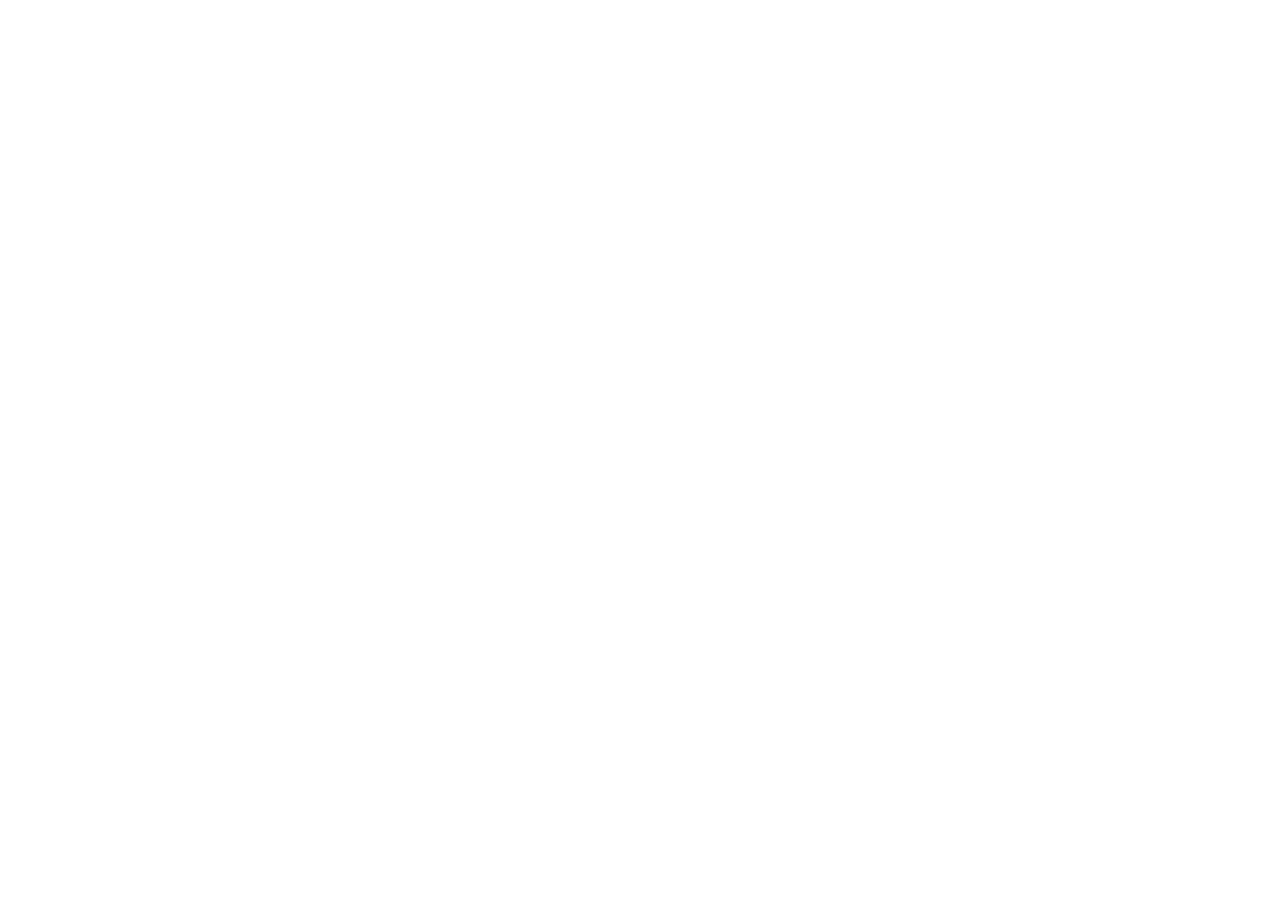
==== index.html @ 9a6a789e "have hardcoded html and added css for a basic layout" ====
<!DOCTYPE html>
<html lang="en">
<head>
    <meta charset="UTF-8">
    <meta http-equiv="X-UA-Compatible" content="IE=edge">
    <meta name="viewport" content="width=device-width, initial-scale=1.0">
    <title>Document</title>
</head>
<body>
    
</body>
</html>
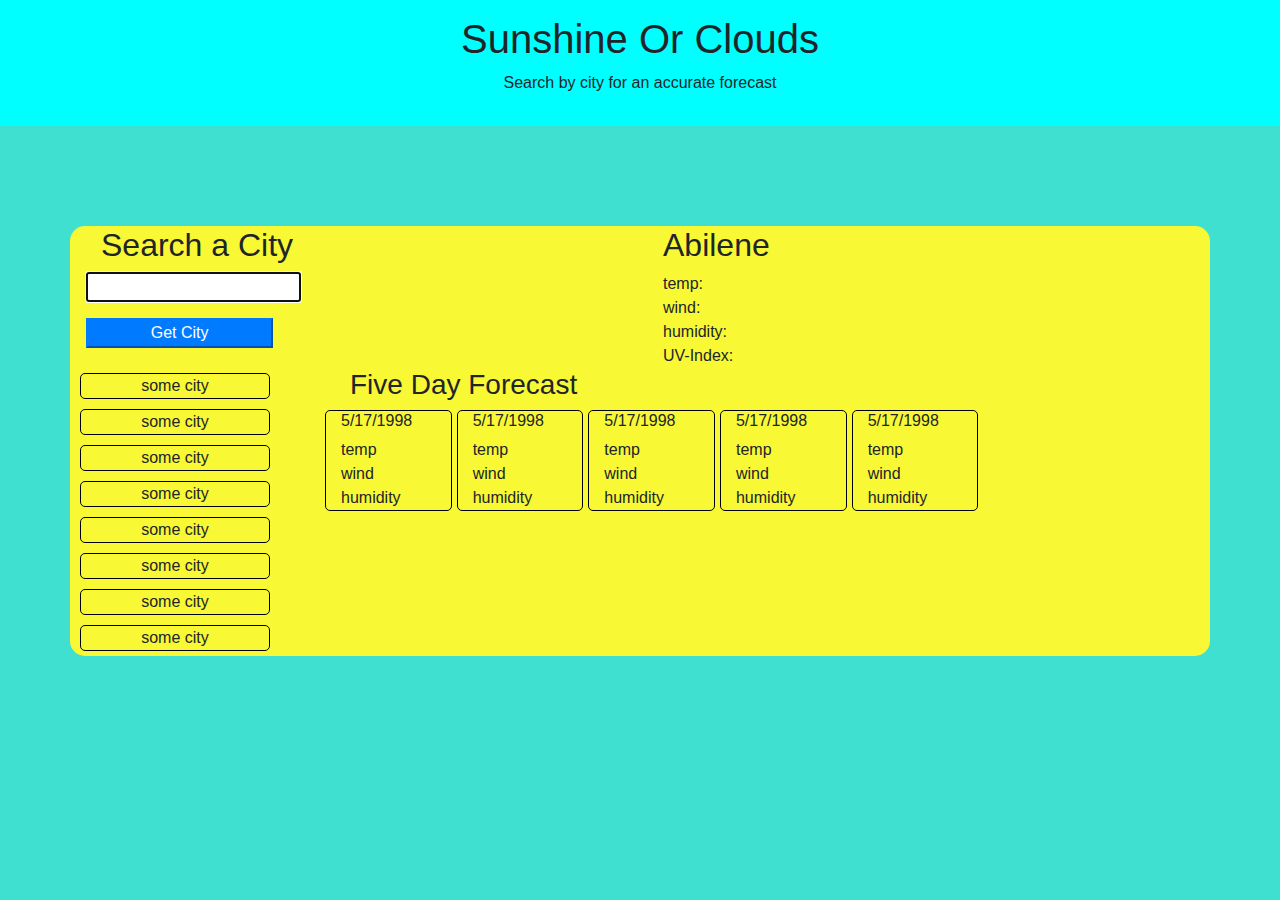
==== commit c4e3c6e3: "finished for day commit" ====
--- a/index.html
+++ b/index.html
@@ -4,9 +4,94 @@
     <meta charset="UTF-8">
     <meta http-equiv="X-UA-Compatible" content="IE=edge">
     <meta name="viewport" content="width=device-width, initial-scale=1.0">
-    <title>Document</title>
+    <link rel="stylesheet" href="https://cdnjs.cloudflare.com/ajax/libs/twitter-bootstrap/4.3.1/css/bootstrap.min.css">
+    <link rel="stylesheet" href="./assets/css/style.css">
+    <title>2Sunshine9 Or 0Clouds8</title>
 </head>
 <body>
-    
+    <header class="hero">
+        <h1 class="app-title">Sunshine Or Clouds</h1>
+        <p>Search by city for an accurate forecast</p>
+    </header>
+
+    <main class="container ">
+    <div class="row" id="form-plus-oneday">
+        <div class="col-6">
+         <form id="user-form" >
+              <h2 class="form-title">Search a City</h2>
+             
+             <div class="form-group row">
+                <label class=" col-form-label" for="city"></label>
+                <input name="city" id="city" type="text" autofocus="true" class="form-input" />
+             </div>
+             <div class="form-group row">
+                <button type="submit" class="btn-primary col-4">Get City</button>
+            </div> 
+            </form>
+          </div>
+            <div class="col-6">
+                
+                <div class="row " id="one-day-forecast" >
+                    <h2 class="col">Abilene</h2>
+                    <span class="col-12">temp:</span>
+                    <span class="col-12">wind:</span>
+                    <span class="col-12">humidity:</span>
+                    <span class="col-12">UV-Index:</span>
+                </div>
+            </div>
+        </div>
+        <div class="row" >
+           <div class="col-2 history" >
+               <div class="row" id="search-history">
+               <span class="col-12 city">some city</span>
+               <span class="col-12 city">some city</span>
+               <span class="col-12 city">some city</span>
+               <span class="col-12 city">some city</span>
+               <span class="col-12 city">some city</span>
+               <span class="col-12 city">some city</span>
+               <span class="col-12 city">some city</span>
+               <span class="col-12 city">some city</span>
+            </div>
+           </div>
+           <div class="col-8" id="five-day">
+               <h3 class="col">Five Day Forecast</h3>
+               <div class="row" id="forecast-days">
+                   <div class="col-2 one-day">
+                       <h6>5/17/1998</h6>
+                       <span class="col-12 five-day-span">temp</span>
+                       <span class="col-12 five-day-span">wind</span>
+                       <span class="col-12 five-day-span">humidity</span>
+                   </div>
+                   <div class="col-2 one-day">
+                       <h6>5/17/1998</h6>
+                       <span class="col-12 five-day-span">temp</span>
+                       <span class="col-12 five-day-span ">wind</span>
+                       <span class="col-12 five-day-span">humidity</span>
+                   </div>
+                   <div class="col-2 one-day">
+                       <h6>5/17/1998</h6>
+                       <span class="col-12 five-day-span ">temp</span>
+                       <span class="col-12 five-day-span ">wind</span>
+                       <span class="col-12 five-day-span">humidity</span>
+                   </div>
+                   <div class="col-2 one-day">
+                       <h6>5/17/1998</h6>
+                       <span class="col-12 five-day-span ">temp</span>
+                       <span class="col-12 five-day-span">wind</span>
+                       <span class="col-12 five-day-span">humidity</span>
+                   </div>
+                   <div class="col-2 one-day">
+                       <h6>5/17/1998</h6>
+                       <span class="col-12 five-day-span">temp</span>
+                       <span class="col-12 five-day-span">wind</span>
+                       <span class="col-12 five-day-span">humidity</span>
+                   </div>
+               </div>
+           </div>
+        </div>
+    </main>
+    <script src="https://cdnjs.cloudflare.com/ajax/libs/popper.js/1.15.0/umd/popper.min.js"></script>
+    <script src="https://cdnjs.cloudflare.com/ajax/libs/twitter-bootstrap/4.3.1/js/bootstrap.min.js"></script> 
+    <script src="./assets/js/script.js"></script>
 </body>
 </html>--- a/assets/css/style.css
+++ b/assets/css/style.css
@@ -0,0 +1,39 @@
+.hero{
+    text-align:  center;
+    margin-bottom: 100px;
+    padding: 15px;
+    background-color: aqua; 
+}
+
+main{
+    background-color: rgb(248, 248, 53);
+    border-radius: 15px;
+}
+body{
+    background-color: turquoise;
+}
+.one-day{
+    margin: 0 0 20px 5px;
+    border:1px solid black ;
+    border-radius: 5px;
+}
+.five-day-span {
+    padding: 0 15px 5px 0px;
+   
+   
+}
+
+.city {
+   margin:5px 0 5px 0;
+   border: 1px solid black;
+   border-radius: 5px;
+   text-align: center;
+}
+.history{
+    margin-right: 50px;
+    margin-left: 10px;
+}
+
+#form-plus-oneday{
+    margin-left: 1px;
+}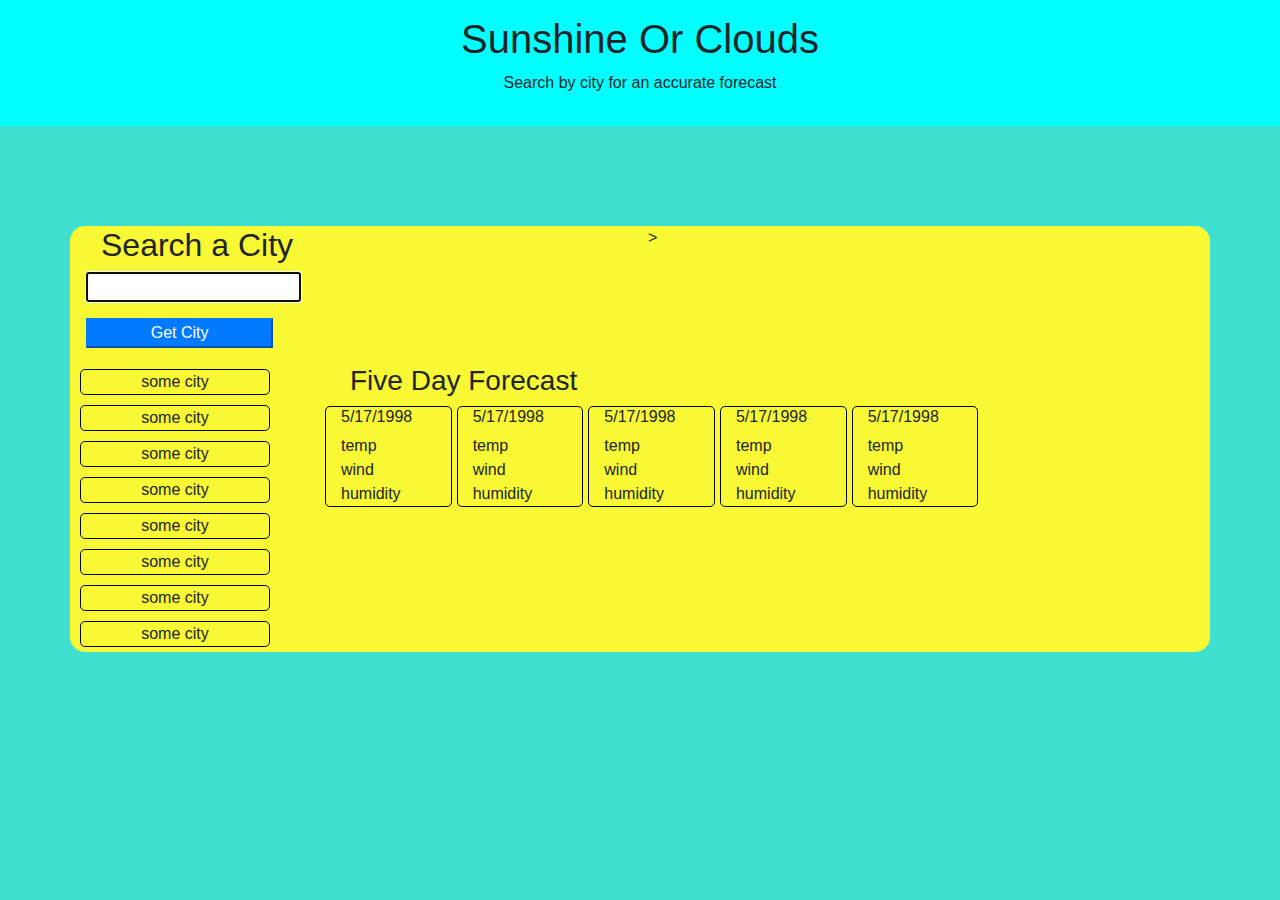
==== commit 0885b694: "have five day dynamically generating" ====
--- a/index.html
+++ b/index.html
@@ -32,11 +32,7 @@
             <div class="col-6">
                 
                 <div class="row " id="one-day-forecast" >
-                    <h2 class="col">Abilene</h2>
-                    <span class="col-12">temp:</span>
-                    <span class="col-12">wind:</span>
-                    <span class="col-12">humidity:</span>
-                    <span class="col-12">UV-Index:</span>
+                   >
                 </div>
             </div>
         </div>
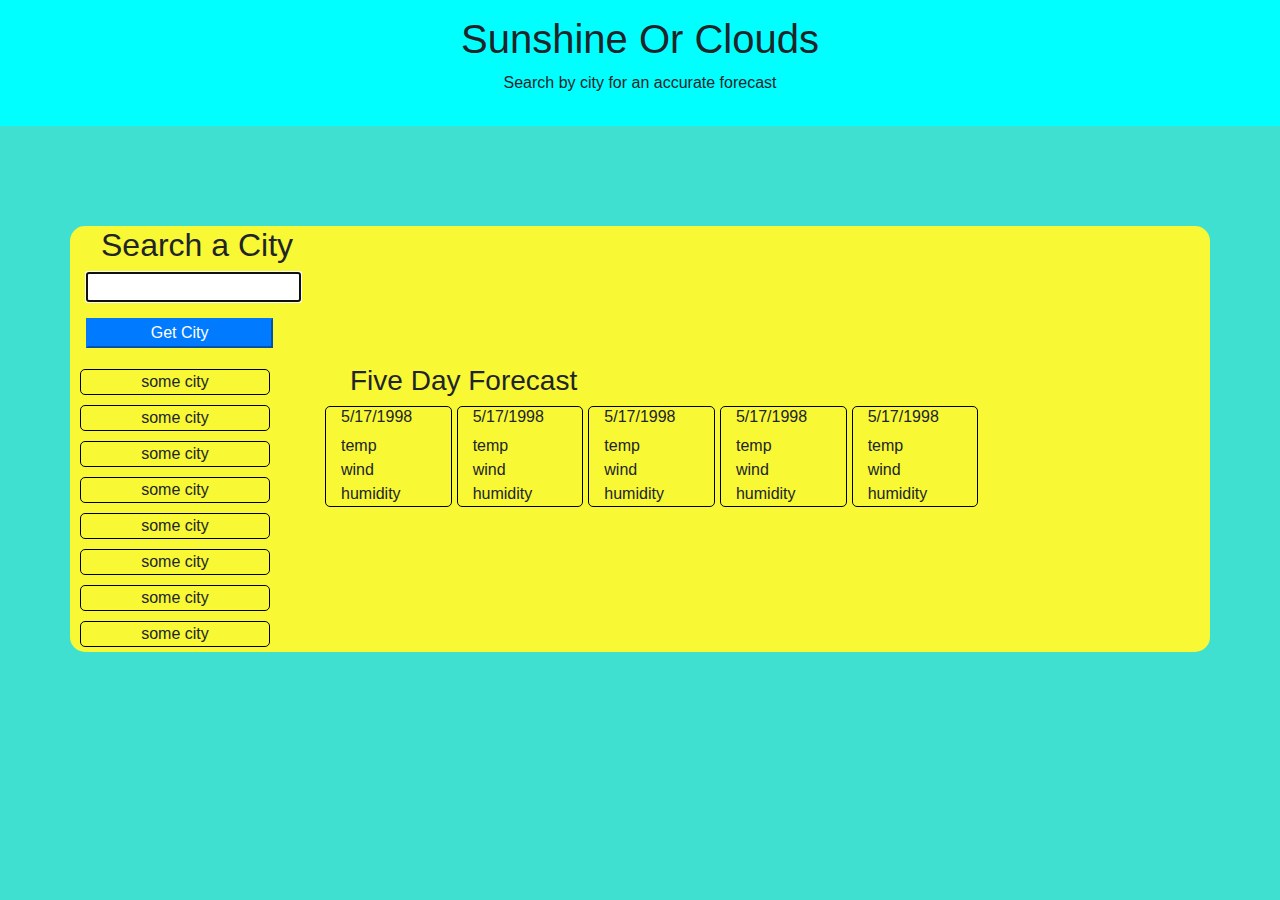
==== commit a6a69568: "have data appearing acording to search input as well as saving to an array for local storage" ====
--- a/index.html
+++ b/index.html
@@ -32,7 +32,7 @@
             <div class="col-6">
                 
                 <div class="row " id="one-day-forecast" >
-                   >
+                   
                 </div>
             </div>
         </div>
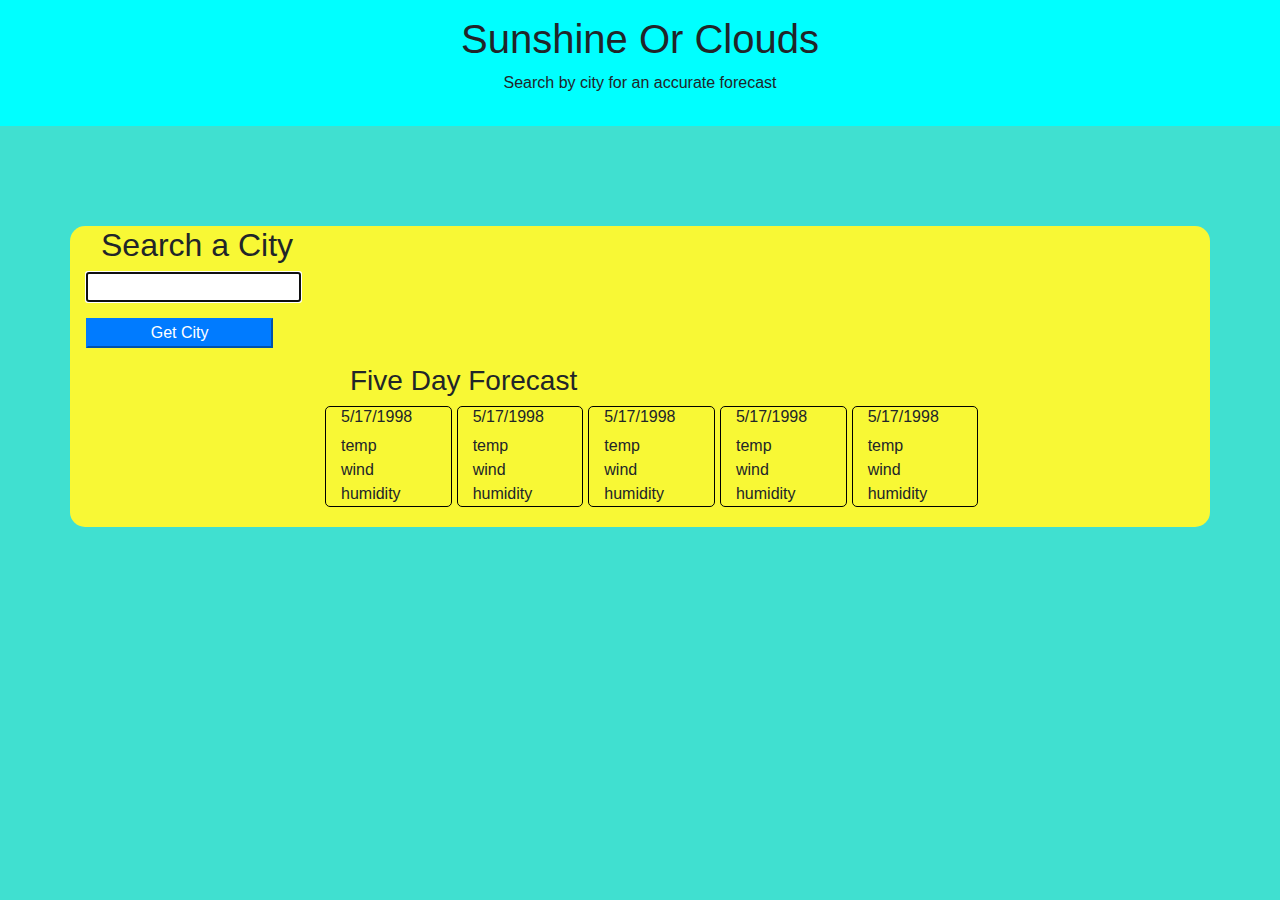
==== commit a27b18df: "have search history appending to page each search" ====
--- a/index.html
+++ b/index.html
@@ -39,14 +39,7 @@
         <div class="row" >
            <div class="col-2 history" >
                <div class="row" id="search-history">
-               <span class="col-12 city">some city</span>
-               <span class="col-12 city">some city</span>
-               <span class="col-12 city">some city</span>
-               <span class="col-12 city">some city</span>
-               <span class="col-12 city">some city</span>
-               <span class="col-12 city">some city</span>
-               <span class="col-12 city">some city</span>
-               <span class="col-12 city">some city</span>
+              
             </div>
            </div>
            <div class="col-8" id="five-day">
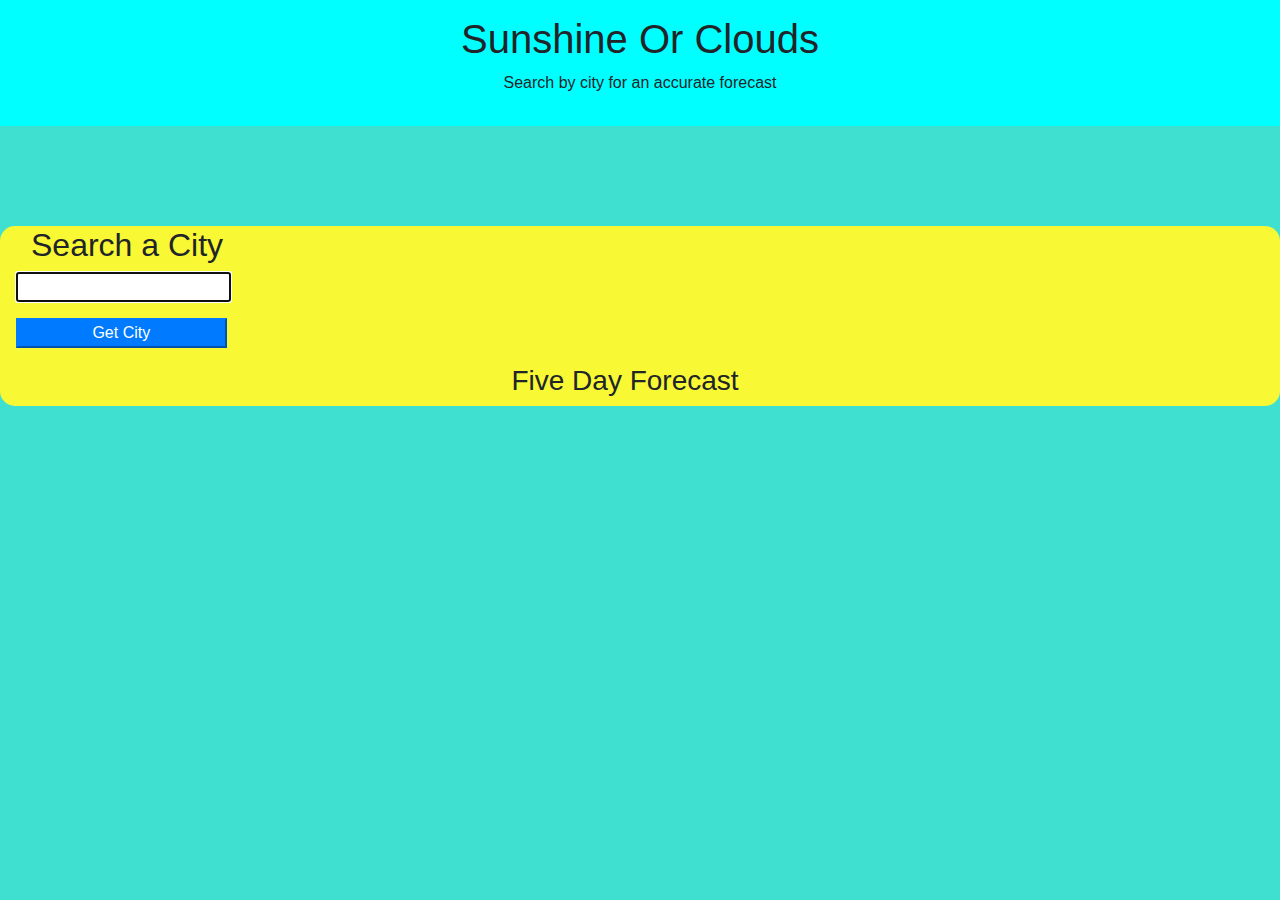
==== commit 5700231b: "have the app about as responsive as I want it as well as the layout" ====
--- a/index.html
+++ b/index.html
@@ -14,7 +14,7 @@
         <p>Search by city for an accurate forecast</p>
     </header>
 
-    <main class="container ">
+    <main class="container-fluid ">
     <div class="row" id="form-plus-oneday">
         <div class="col-6">
          <form id="user-form" >
@@ -22,7 +22,7 @@
              
              <div class="form-group row">
                 <label class=" col-form-label" for="city"></label>
-                <input name="city" id="city" type="text" autofocus="true" class="form-input" />
+                <input name="city" id="city" type="text" autofocus="true" class="form-input " />
              </div>
              <div class="form-group row">
                 <button type="submit" class="btn-primary col-4">Get City</button>
@@ -31,53 +31,26 @@
           </div>
             <div class="col-6">
                 
-                <div class="row " id="one-day-forecast" >
+                <div class="row" id="one-day-forecast" >
                    
                 </div>
             </div>
-        </div>
-        <div class="row" >
+        </div> <!--row ended here-->
+        <div class="row col" >
            <div class="col-2 history" >
                <div class="row" id="search-history">
               
             </div>
            </div>
-           <div class="col-8" id="five-day">
-               <h3 class="col">Five Day Forecast</h3>
-               <div class="row" id="forecast-days">
-                   <div class="col-2 one-day">
-                       <h6>5/17/1998</h6>
-                       <span class="col-12 five-day-span">temp</span>
-                       <span class="col-12 five-day-span">wind</span>
-                       <span class="col-12 five-day-span">humidity</span>
-                   </div>
-                   <div class="col-2 one-day">
-                       <h6>5/17/1998</h6>
-                       <span class="col-12 five-day-span">temp</span>
-                       <span class="col-12 five-day-span ">wind</span>
-                       <span class="col-12 five-day-span">humidity</span>
-                   </div>
-                   <div class="col-2 one-day">
-                       <h6>5/17/1998</h6>
-                       <span class="col-12 five-day-span ">temp</span>
-                       <span class="col-12 five-day-span ">wind</span>
-                       <span class="col-12 five-day-span">humidity</span>
-                   </div>
-                   <div class="col-2 one-day">
-                       <h6>5/17/1998</h6>
-                       <span class="col-12 five-day-span ">temp</span>
-                       <span class="col-12 five-day-span">wind</span>
-                       <span class="col-12 five-day-span">humidity</span>
-                   </div>
-                   <div class="col-2 one-day">
-                       <h6>5/17/1998</h6>
-                       <span class="col-12 five-day-span">temp</span>
-                       <span class="col-12 five-day-span">wind</span>
-                       <span class="col-12 five-day-span">humidity</span>
-                   </div>
+           <!--changed five day from col 8 to col-12-->
+           <div class="col-12" id="five-day">
+               <h3 class="col text-center">Five Day Forecast</h3>
+               <div class="row text-center" id="forecast-days">
+                   
                </div>
            </div>
         </div>
+    
     </main>
     <script src="https://cdnjs.cloudflare.com/ajax/libs/popper.js/1.15.0/umd/popper.min.js"></script>
     <script src="https://cdnjs.cloudflare.com/ajax/libs/twitter-bootstrap/4.3.1/js/bootstrap.min.js"></script> 
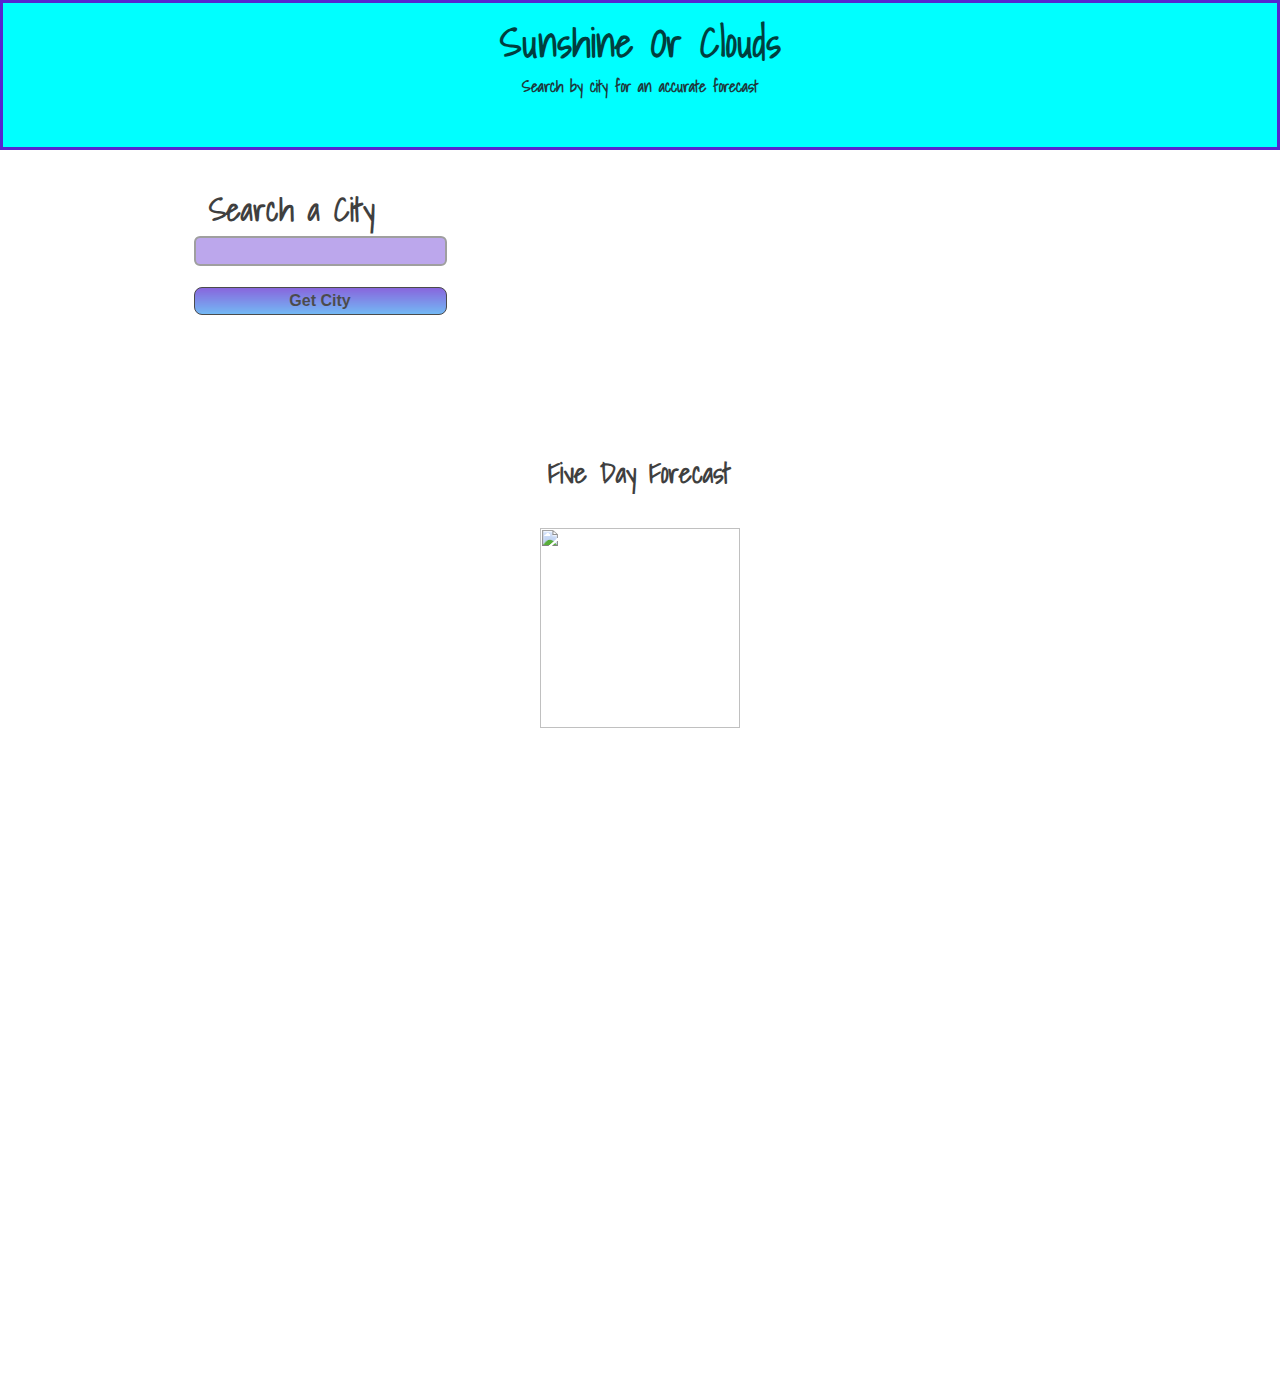
==== commit 0a8def50: "final commit before production" ====
--- a/index.html
+++ b/index.html
@@ -5,6 +5,7 @@
     <meta http-equiv="X-UA-Compatible" content="IE=edge">
     <meta name="viewport" content="width=device-width, initial-scale=1.0">
     <link rel="stylesheet" href="https://cdnjs.cloudflare.com/ajax/libs/twitter-bootstrap/4.3.1/css/bootstrap.min.css">
+    <link href="https://fonts.googleapis.com/css2?family=Shadows+Into+Light&display=swap" rel="stylesheet">
     <link rel="stylesheet" href="./assets/css/style.css">
     <title>2Sunshine9 Or 0Clouds8</title>
 </head>
@@ -15,42 +16,43 @@
     </header>
 
     <main class="container-fluid ">
-    <div class="row" id="form-plus-oneday">
-        <div class="col-6">
+    <div class="row form-plus-oneday " id="form-plus-oneday  ">
+        <div class="col-6 d-flex justify-content-center ">
          <form id="user-form" >
               <h2 class="form-title">Search a City</h2>
              
              <div class="form-group row">
                 <label class=" col-form-label" for="city"></label>
-                <input name="city" id="city" type="text" autofocus="true" class="form-input " />
+                <input name="city" id="city" type="text" autofocus="true" class="form-input col-12" />
              </div>
-             <div class="form-group row">
-                <button type="submit" class="btn-primary col-4">Get City</button>
+             <div class="form-group row ">
+                <button type="submit" class="city col-12">Get City</button>
             </div> 
             </form>
           </div>
-            <div class="col-6">
+            <div class="col-6 text-center ">
                 
-                <div class="row" id="one-day-forecast" >
+                <div class="row text-" id="one-day-forecast" >
+                    
                    
                 </div>
             </div>
-        </div> <!--row ended here-->
-        <div class="row col" >
-           <div class="col-2 history" >
+        </div>
+        <div class="row d-flex justify-content-center" >
+           <div class="col-7  history" >
                <div class="row" id="search-history">
-              
+               
             </div>
            </div>
-           <!--changed five day from col 8 to col-12-->
-           <div class="col-12" id="five-day">
-               <h3 class="col text-center">Five Day Forecast</h3>
-               <div class="row text-center" id="forecast-days">
+           <div class="col-8" id="five-day"> 
+               <h3 class=" text-center">Five Day Forecast</h3>
+               <div class="text-center" id="forecast-days">
+                  
                    
                </div>
-           </div>
+          </div> 
         </div>
-    
+        <footer class="d-flex justify-content-center"><img class="footer" src="https://image.spreadshirtmedia.com/image-server/v1/mp/designs/11875440,width=178,height=178/star-of-ishtar-venus-star-2-symbol-of-the-great.png"/></footer>
     </main>
     <script src="https://cdnjs.cloudflare.com/ajax/libs/popper.js/1.15.0/umd/popper.min.js"></script>
     <script src="https://cdnjs.cloudflare.com/ajax/libs/twitter-bootstrap/4.3.1/js/bootstrap.min.js"></script> 
--- a/assets/css/style.css
+++ b/assets/css/style.css
@@ -1,39 +1,99 @@
 .hero{
     text-align:  center;
-    margin-bottom: 100px;
+    background-image: url(https://img.apmcdn.org/9d8714db45a8d7cd2dbc2e193a91681651243462/uncropped/1f6898-20141209-sunshine.jpg);
+    background-size:cover;
+    background-position:100%;
     padding: 15px;
     background-color: aqua; 
+    border:3px solid   rgb(87, 36, 207); ;
+    margin-bottom: 40px;
+    font-family: "shadows into light", sans-serif;
+    height: 150px;
 }
 
-main{
-    background-color: rgb(248, 248, 53);
-    border-radius: 15px;
+p {
+    font-weight: 680;
+    opacity: 90%;
 }
+
 body{
-    background-color: turquoise;
+    /*background-color: rgb(248, 248, 53);*/
+    background-image: url(https://images.unsplash.com/photo-1537210249814-b9a10a161ae4?ixlib=rb-1.2.1&ixid=MnwxMjA3fDB8MHxzZWFyY2h8Mnx8c3Rvcm0lMjBjbG91ZHN8ZW58MHx8MHx8&w=1000&q=80);
+    background-size:cover;
+    background-position: 80%;
+    height: 1400px;
 }
+span{
+    font-weight: 680;
+}
+h2,h3, h1 {
+    font-weight: bold;
+    color: black;
+    opacity: 75%;
+    font-family: "shadows into light", sans-serif;
+}
+
+h6 {
+    font-weight: bolder;
+}
+
+.form-plus-oneday {
+    margin-bottom: 60px;
+}
+
+.one-day-span{
+    font-weight:bolder; 
+    color: black; 
+}
+
 .one-day{
     margin: 0 0 20px 5px;
     border:1px solid black ;
-    border-radius: 5px;
+    border-radius: 8px;
 }
 .five-day-span {
-    padding: 0 15px 5px 0px;
-   
+    padding: 0 11px 5px 0px;
+    
    
 }
 
 .city {
-   margin:5px 0 5px 0;
+    margin:5px 0 5px 0;
    border: 1px solid black;
-   border-radius: 5px;
+   border-radius: 8px;
    text-align: center;
+   opacity: 70%;
+   background-color: rgb(87, 36, 207);
+   font-weight:680;
+   background-image: linear-gradient(45deg, #2BD2FF 52%, #5724CF 90%);
+   transition: all .5s ease-out;
+   background-size: 1px 100px;
+   background-position: 0 -10px;
 }
-.history{
-    margin-right: 50px;
-    margin-left: 10px;
+.city:hover{
+    background-position: 1px -50px ;
 }
 
-#form-plus-oneday{
-    margin-left: 1px;
-}+.history {
+    margin-bottom: 60px;
+}
+
+.form-input {
+    background-color: rgb(87, 36, 207);
+    opacity: 40%; 
+    border-radius: 5px;
+    font-weight: bolder;
+}
+
+ img {
+    
+height: 200px;
+width: 200px;   
+
+}
+
+.footer {
+    margin-top: 30px;
+}
+
+
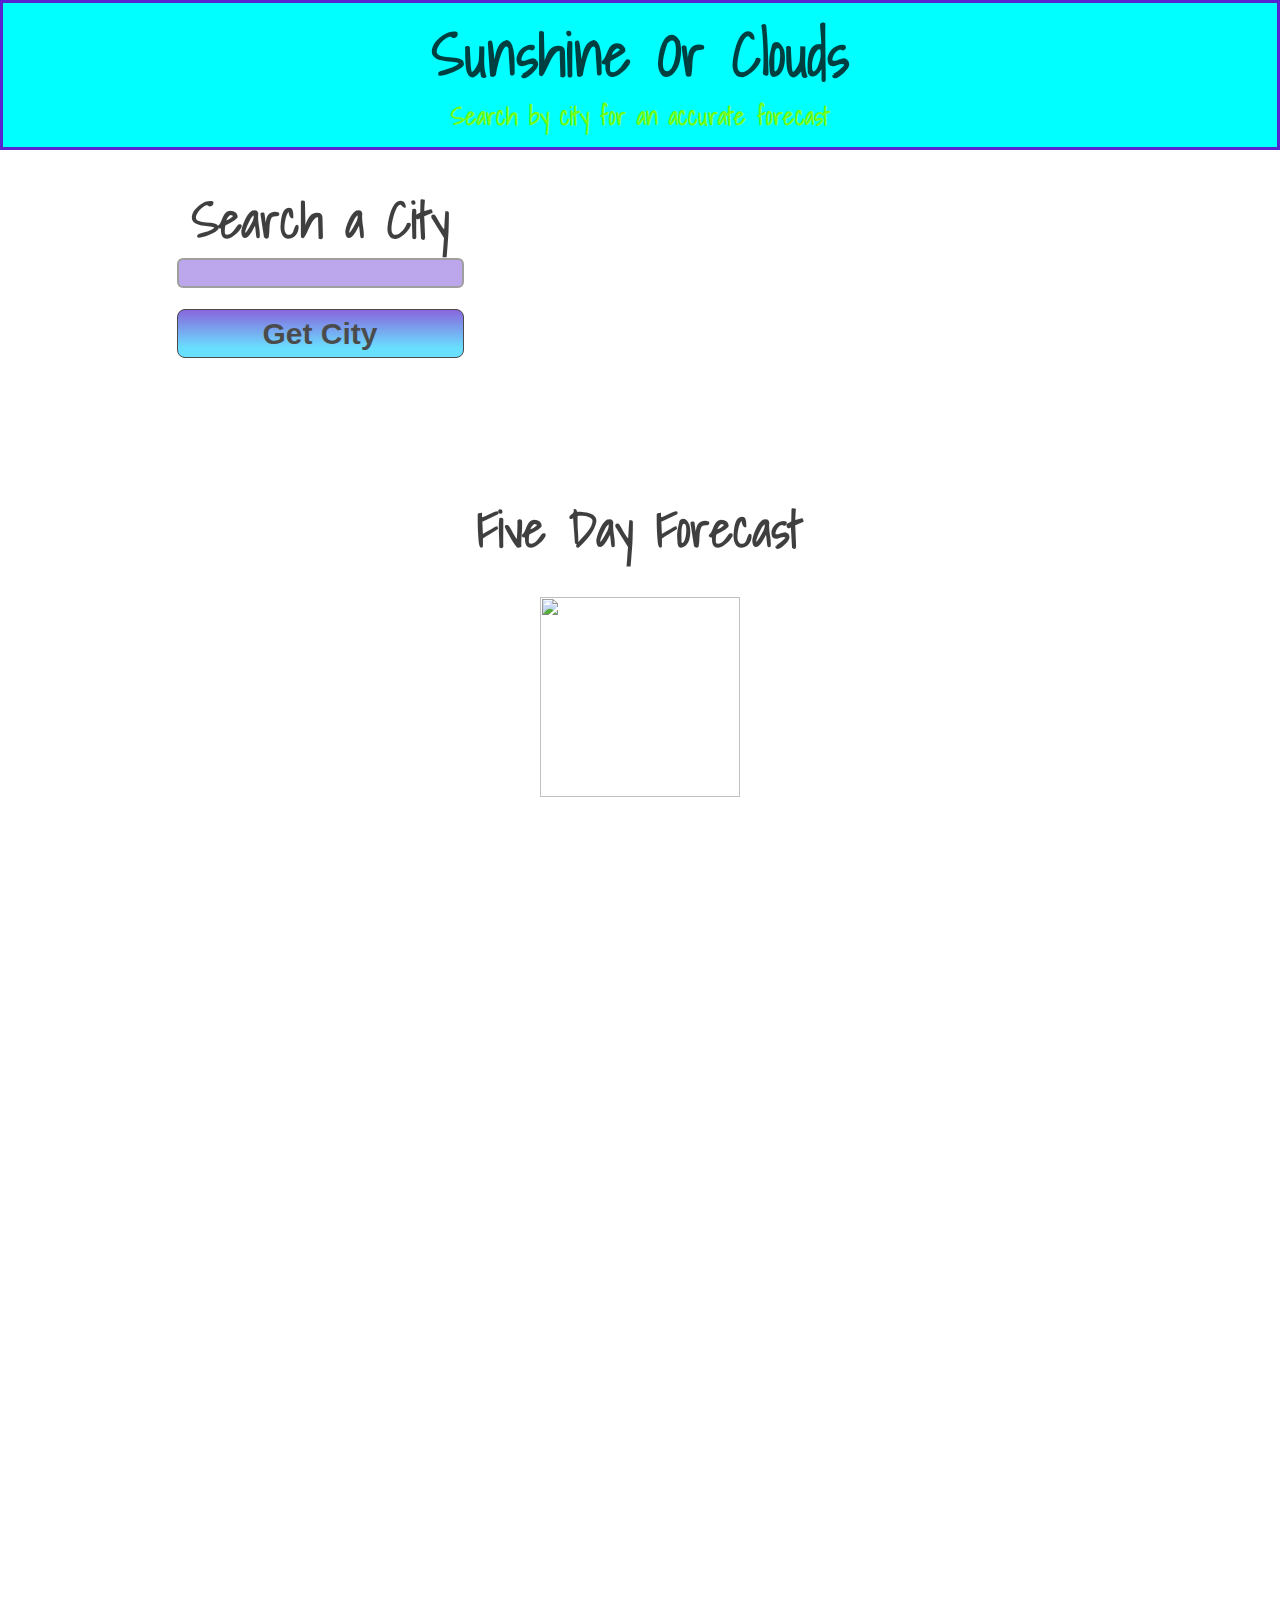
==== commit f98af36d: "got media queries where I want them" ====
--- a/index.html
+++ b/index.html
@@ -17,7 +17,7 @@
 
     <main class="container-fluid ">
     <div class="row form-plus-oneday " id="form-plus-oneday  ">
-        <div class="col-6 d-flex justify-content-center ">
+        <div class="col-6 d-flex justify-content-center wrap ">
          <form id="user-form" >
               <h2 class="form-title">Search a City</h2>
              
@@ -30,7 +30,7 @@
             </div> 
             </form>
           </div>
-            <div class="col-6 text-center ">
+            <div class="col-6 text-center wrap ">
                 
                 <div class="row text-" id="one-day-forecast" >
                     
@@ -45,14 +45,14 @@
             </div>
            </div>
            <div class="col-8" id="five-day"> 
-               <h3 class=" text-center">Five Day Forecast</h3>
+               <h3 class=" text-center fd-header">Five Day Forecast</h3>
                <div class="text-center" id="forecast-days">
                   
                    
                </div>
           </div> 
         </div>
-        <footer class="d-flex justify-content-center"><img class="footer" src="https://image.spreadshirtmedia.com/image-server/v1/mp/designs/11875440,width=178,height=178/star-of-ishtar-venus-star-2-symbol-of-the-great.png"/></footer>
+        <footer class="d-flex justify-content-center"><img class="footer overflow-hidden" src="https://image.spreadshirtmedia.com/image-server/v1/mp/designs/11875440,width=178,height=178/star-of-ishtar-venus-star-2-symbol-of-the-great.png"/></footer>
     </main>
     <script src="https://cdnjs.cloudflare.com/ajax/libs/popper.js/1.15.0/umd/popper.min.js"></script>
     <script src="https://cdnjs.cloudflare.com/ajax/libs/twitter-bootstrap/4.3.1/js/bootstrap.min.js"></script> 
--- a/assets/css/style.css
+++ b/assets/css/style.css
@@ -21,7 +21,7 @@
     background-image: url(https://images.unsplash.com/photo-1537210249814-b9a10a161ae4?ixlib=rb-1.2.1&ixid=MnwxMjA3fDB8MHxzZWFyY2h8Mnx8c3Rvcm0lMjBjbG91ZHN8ZW58MHx8MHx8&w=1000&q=80);
     background-size:cover;
     background-position: 80%;
-    height: 1400px;
+    height: 1600px;
 }
 span{
     font-weight: 680;
@@ -88,12 +88,141 @@
  img {
     
 height: 200px;
-width: 200px;   
+width: 200px;  
+
 
 }
 
 .footer {
     margin-top: 30px;
-}
-
-
+    
+}
+
+/*smallest phones*/
+@media (max-width: 548px) {
+#five-day {
+    font-size: 0.5rem ;
+}
+
+#five-day h6 {
+    font-size: 0.6rem;
+}
+.form-plus-oneday{
+    display: flex;
+    flex-direction: column;
+    align-items: center;
+    
+}
+  
+
+}
+
+/*medium fone five day text*/
+@media (min-width: 548px) {
+#five-day {
+    font-size: 1rem ;
+}
+#five-day h6 {
+    font-size: 1rem;
+}
+}
+
+/* Small devices (tablets, 768px and up) */
+@media (min-width: 768px) {
+    .hero{
+        color: blue;
+       
+        }
+        .city{
+            font-size: 20px;
+        }
+        .hero h1 {
+            font-size: 50px;
+        }
+        .hero p {
+            font-size: 15px;
+        }
+        .form-title {
+           font-size: 40px  ;
+        }
+        .one-day-title {
+            font-size: 40px  ;  
+        }
+        #five-day {
+            font-size: 20px;
+        }
+        #five-day h6 {
+            font-size: 20px;
+        }
+        .fd-header{
+            font-size: 40px;
+        }
+    }
+ 
+
+/* Medium devices (desktops, 992px and up) */
+@media (min-width: 992px) {
+   
+        
+        .hero{
+            color: rgb(255, 0, 157);
+        }
+        .city{
+            font-size: 30px;
+        }
+        .hero h1 {
+            font-size: 60px;
+        }
+        .hero p {
+            font-size: 25px;
+        }
+        .form-title {
+           font-size: 50px  ;
+        }
+        .one-day-title {
+            font-size: 50px  ;  
+        }
+        #five-day {
+            font-size: 30px;
+        }
+        #five-day h6 {
+            font-size: 30px;
+        }
+        .fd-header{
+            font-size: 50px;
+        }
+    
+  }
+
+/* Large devices (large desktops, 1200px and up) */
+@media (min-width: 1200px) { 
+    .hero{
+        color: chartreuse;
+    }
+    .city{
+        font-size: 30px;
+    }
+    .hero h1 {
+        font-size: 60px;
+    }
+    .hero p {
+        font-size: 25px;
+    }
+    .form-title {
+       font-size: 50px  ;
+    }
+    .one-day-title {
+        font-size: 50px  ;  
+    }
+    #five-day {
+        font-size: 30px;
+    }
+    #five-day h6 {
+        font-size: 30px;
+    }
+    .fd-header{
+        font-size: 50px;
+    }
+
+ }
+
